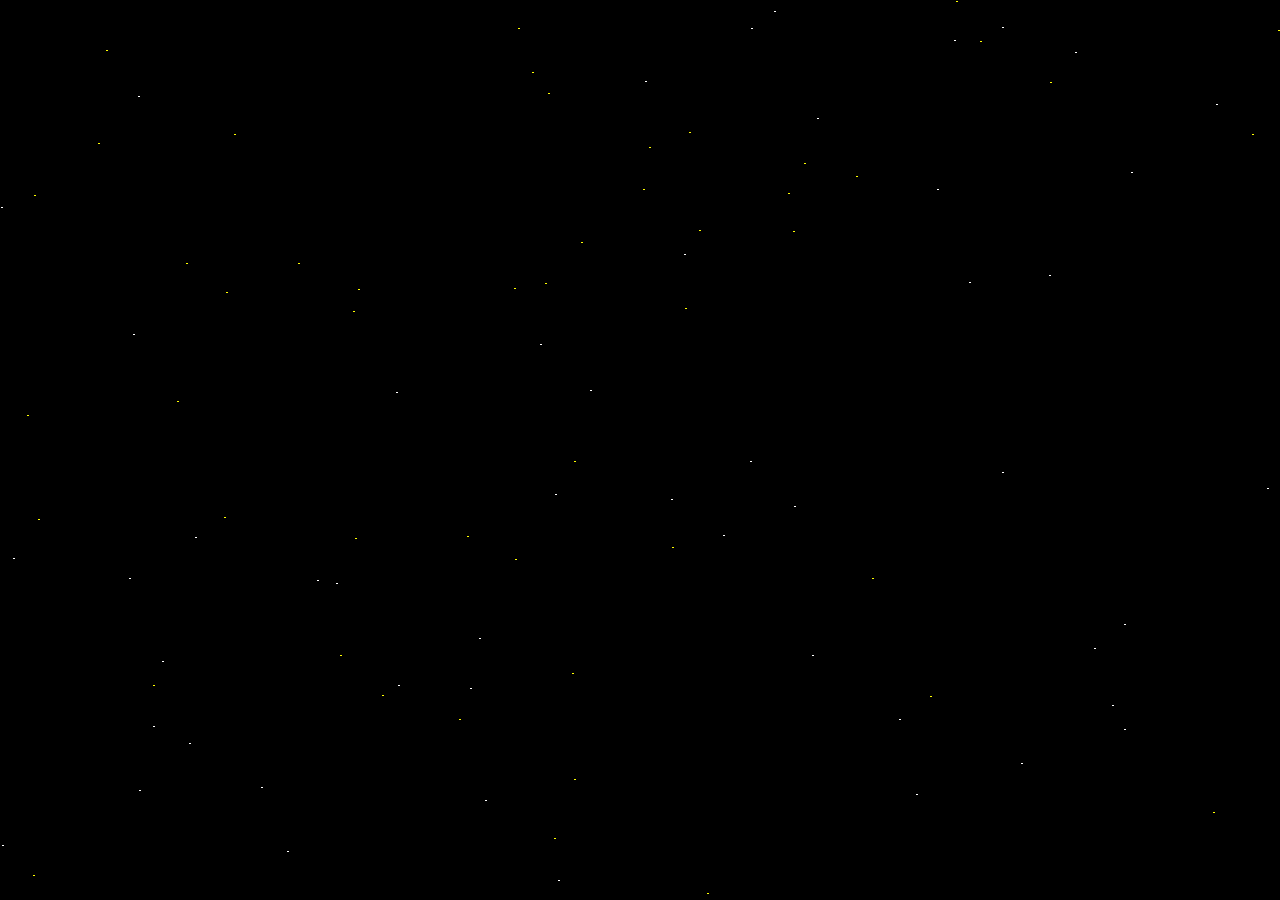
==== index.html @ d1fb50e0 "Modify: 고마운 멘트 수정" ====
<!DOCTYPE html>
<html lang="en">
  <head>
    <meta charset="UTF-8" />
    <!-- <meta http-equiv="X-UA-Compatible" content="IE=edge" /> -->
    <meta name="viewport" content="width=device-width,initial-scale=1" />
    <link rel="stylesheet" href="endingCredit.css" type="text/css" />
    <title>ending credit</title>
  </head>
  <body>
    <audio class="audio">
      <source src="./background_music.mp3" type="audio/mpeg" />
    </audio>
    <div class="intro">한 해 동안 고생 많은 사람이 있었으니...</div>
    <div class="main">THANKS TO</div>
    <div class="content">
      <div class="text">
        <!-- <p class="sender">위코드</p>
     
        <p class="receiver">김코드에게</p> -->
        <p class="episode">EPISODE 1</p>
        <p class="thanks">
          언제나 저는 가치 판단을 하지 않습니다라고 하지만 멋진 디자인
          만들어주시는 선주님 감사합니다. 곰돌이 자켓 입고 와서 행복을 안겨주는
          유안님 감사합니다. 매운거 안매운거 구분 안해줘서 매운거 먹게 해주는
          유진님 감사합니다. 눈만 마주치면 일을 생각해내시는 준님 감사합니다.
          누구보다 피곤해보이는데 누구보다 응원 잘해주는 아름님 감사합니다.
          규현님 남양주 살아주셔서 감사합니다. 늑대의 유혹 만들어주신 마음님
          감사합니다. 어드민 개발 더이상 늘어지지 않게 항상 두 눈 똑바로 뜨고
          쳐다보시는 정일님 감사합니다. 대표님 떡볶이에 중국 당면 추가해주셔서
          감사합니다. 도현님 말도 안되는 소리 자주 해주셔서... 네 ...
          감사합니다. 경훈님 젠킨스 클린업 해주셔서 감사합니다. 앞자리에
          앉아있어도 말도 잘 안걸어주는 종범님 감사합니다. 병민님 저 젠킨스
          비밀번호 잊어버렸어요. 윤국님 스타워즈 오프닝 음악 만들어주셔서 미리
          감사드립니다. 동희님 은근슬쩍 스티커 붙여주러 오셔서 감사합니다.
          신웅님 눈 마주치면 눈만 크게 뜨고 말 안걸어주셔서 감사합니다. 호준님
          수학귀신 출판해주셔서 감사합니다. 래영님 에엥? 명성님 스타워즈 오프닝
          녹음 해주셔서 미리 감사합니다. 주현님 10월 18일에 오마이걸 공연 잘
          봤습니다. 상웅님 앞으로 감사한 일 만들어주세요 연경님 이번 주 금요일에
          넉넉하게 잘 부탁드립니다. 경래님 초콜렛, 땅콩샌드, 한라봉 잘
          먹겠습니다. 화정님 현재 마케팅 서열 1위인데...잘 봐주세요. 성준님
          삼행시에서 받은 10만원 어디다 쓰실거에요? 현우님 도현님한테 스탠딩
          데스크 설치해달라고 하세요. 이걸 하루만에 만들어오라고 해주신 소헌님
          감사합니다. 도와주겠다고 해놓고 옆에서 책만 읽으신 재준님 정말로
          감사합니다. 혹시 이의있거나 추가 의견 있으시면 레포 다운받으셔서
          하시면 됩니다. 하은아 힘내라!
        </p>
      </div>
    </div>
  </body>
  <script src="./endingCredit.js"></script>
</html>
---- endingCredit.css ----
@import url("https://fonts.googleapis.com/css2?family=Poller+One&display=swap");
body {
  background-color: black;
}

.whiteStar {
  position: absolute;
  width: 2px;
  height: 1px;
  background-color: white;
}

.yellowStar {
  position: absolute;
  width: 2px;
  height: 1px;
  background-color: yellow;
}

.intro {
  width: 60%;
  text-align: center;
  margin: 25% auto;
  color: blue;
  font-size: 4em;
  animation: intro 4s ease-out 1s;
  opacity: 0;
}

@keyframes intro {
  0% {
    opacity: 0;
  }
  20% {
    opacity: 0.8;
  }
  40% {
    opacity: 1;
  }
  90% {
    opacity: 0.6;
  }
  100% {
    opacity: 0;
  }
}

.main {
  position: absolute;
  top: 20%;
  left: 4%;
  text-align: center;
  font-family: "Poller One", cursive;
  font-size: 18em;
  -webkit-text-fill-color: black;
  -webkit-text-stroke-color: yellow;
  -webkit-text-stroke-width: 7px;
  z-index: 1;
  animation: main 8s ease-out 8s;
  opacity: 0;
}

@keyframes main {
  0% {
    opacity: 1;
    transform: scale(1.2);
  }
  20% {
    opacity: 1;
  }

  70% {
    opacity: 0.7;
  }
  100% {
    opacity: 0;
    font-size: 18em;
    transform: scale(0.1);
  }
}

.content {
  position: absolute;
  bottom: 0;
  left: 20%;
  width: 60vw;
  height: 200vh;
  overflow: hidden;
  text-align: center;
  font-weight: bold;
  transform: perspective(500px) rotateX(25deg);
  transform-origin: 50% 100%;
}

.text {
  animation: scroll 120s linear 14s;
  opacity: 0;
  position: absolute;
  bottom: 0;
}

.text p {
  color: yellow;
  text-align: center;
  letter-spacing: 0.3em;
}

.sender {
  font-size: 10em;
}

.episode {
  font-size: 7em;
}

.receiver {
  font-size: 6em;
}

.thanks {
  font-size: 4em;
}

@keyframes scroll {
  0% {
    opacity: 1;
    top: 100%;
  }
  100% {
    opacity: 0;
    top: -200%;
  }
}

@media all and (min-width: 350px) and (max-width: 860px) {
  .intro {
    left: 5%;
    font-size: 2em;
    opacity: 0;
  }

  .main {
    top: 40%;
    left: 2%;
    font-size: 4em;
    -webkit-text-stroke-width: 3px;
    animation: main 9s ease-out 9s;
    opacity: 0;
  }

  @keyframes main {
    0% {
      opacity: 1;
      transform: scale(1.8);
    }
    20% {
      opacity: 1;
    }

    70% {
      opacity: 0.7;
    }
    100% {
      opacity: 0;
      font-size: 4em;
      transform: scale(0.1);
    }
  }

  .text p {
    font-size: 2.5em;
  }
}
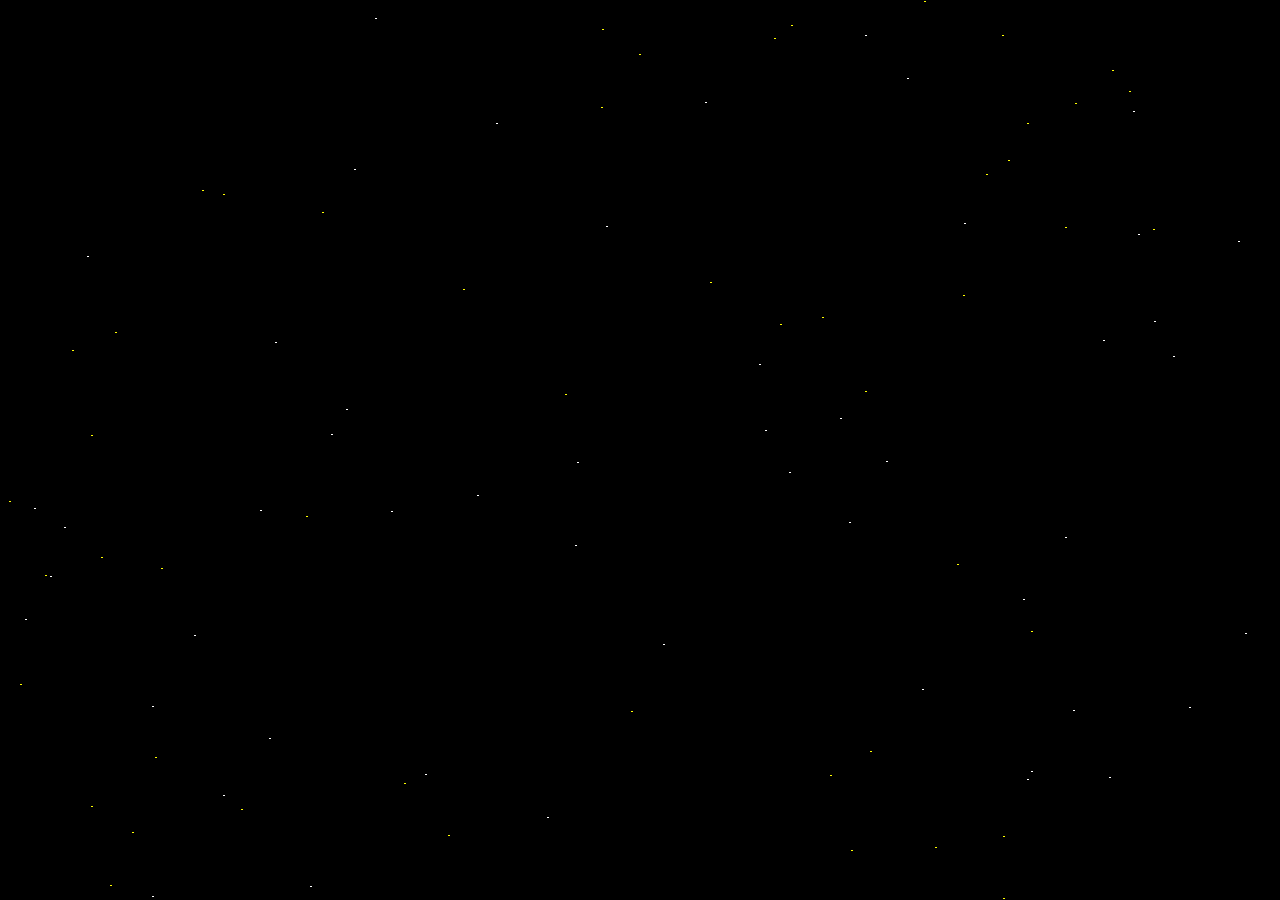
==== commit 63ee37eb: "Modify: 고마운 멘트 수정" ====
--- a/index.html
+++ b/index.html
@@ -41,9 +41,9 @@
           먹겠습니다. 화정님 현재 마케팅 서열 1위인데...잘 봐주세요. 성준님
           삼행시에서 받은 10만원 어디다 쓰실거에요? 현우님 도현님한테 스탠딩
           데스크 설치해달라고 하세요. 이걸 하루만에 만들어오라고 해주신 소헌님
-          감사합니다. 도와주겠다고 해놓고 옆에서 책만 읽으신 재준님 정말로
-          감사합니다. 혹시 이의있거나 추가 의견 있으시면 레포 다운받으셔서
-          하시면 됩니다. 하은아 힘내라!
+          감사합니다.저 DSM 시간에 JS와 싸워서 협상 본 재준님 감사합니다. 혹시
+          이의있거나 추가 의견 있으시면 레포 다운받으셔서 하시면 됩니다. 하은아
+          힘내라!
         </p>
       </div>
     </div>
--- a/endingCredit.css
+++ b/endingCredit.css
@@ -93,7 +93,7 @@
 }
 
 .text {
-  animation: scroll 120s linear 14s;
+  animation: scroll 150s linear 16s;
   opacity: 0;
   position: absolute;
   bottom: 0;
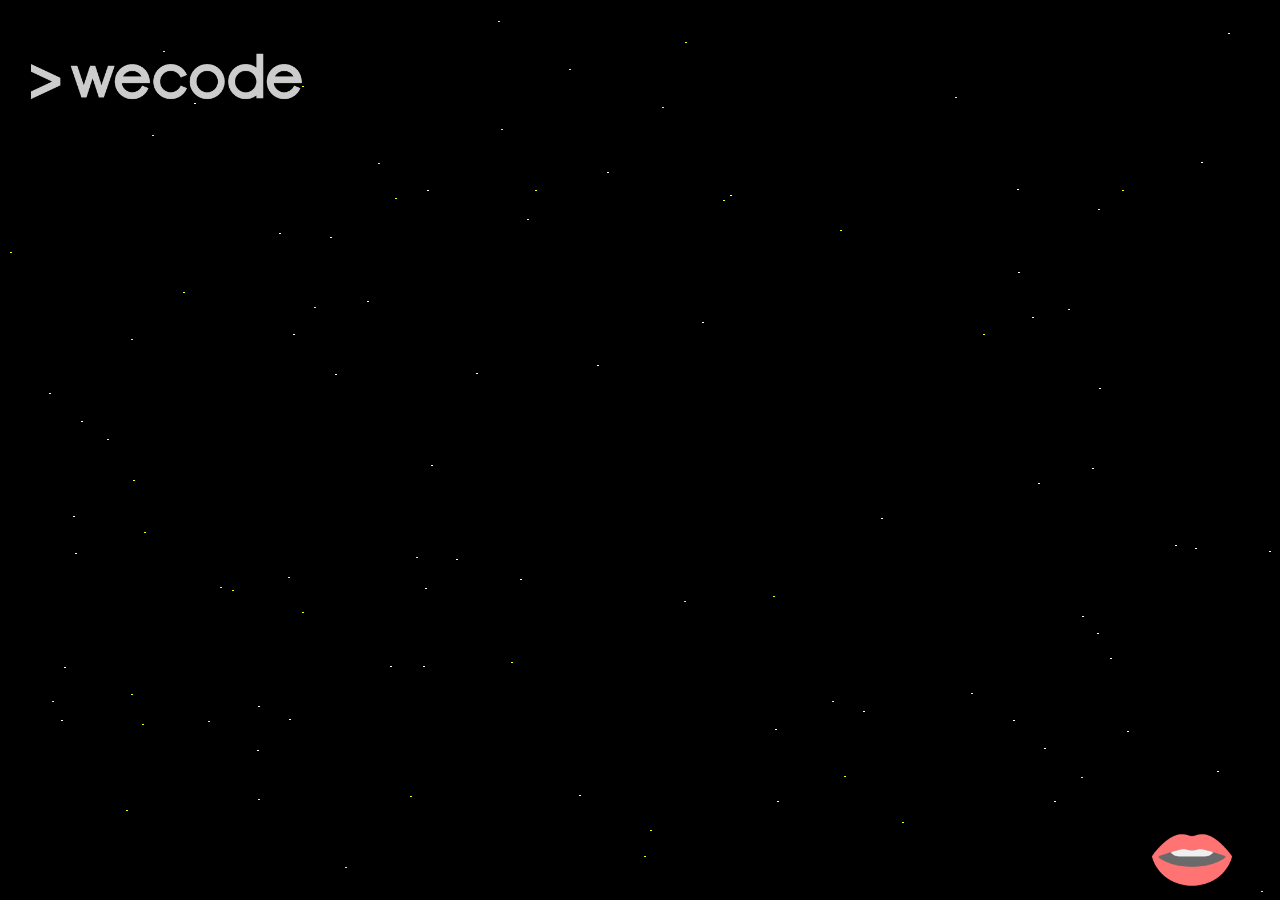
==== commit bfe28957: "Modify: wecode logo, mouse image 추가" ====
--- a/index.html
+++ b/index.html
@@ -2,7 +2,7 @@
 <html lang="en">
   <head>
     <meta charset="UTF-8" />
-    <!-- <meta http-equiv="X-UA-Compatible" content="IE=edge" /> -->
+    <meta http-equiv="X-UA-Compatible" content="IE=edge" />
     <meta name="viewport" content="width=device-width,initial-scale=1" />
     <link rel="stylesheet" href="endingCredit.css" type="text/css" />
     <title>ending credit</title>
@@ -11,13 +11,12 @@
     <audio class="audio">
       <source src="./background_music.mp3" type="audio/mpeg" />
     </audio>
+    <img src="./wecode.png" alt="logo" class="logo" />
+    <img src="./mouth.png" alt="mouth image" class="mouth" />
     <div class="intro">한 해 동안 고생 많은 사람이 있었으니...</div>
     <div class="main">THANKS TO</div>
     <div class="content">
       <div class="text">
-        <!-- <p class="sender">위코드</p>
-     
-        <p class="receiver">김코드에게</p> -->
         <p class="episode">EPISODE 1</p>
         <p class="thanks">
           언제나 저는 가치 판단을 하지 않습니다라고 하지만 멋진 디자인
--- a/endingCredit.css
+++ b/endingCredit.css
@@ -17,10 +17,25 @@
   background-color: yellow;
 }
 
+.logo {
+  width: 20em;
+  margin-top: 1em;
+  opacity: 80%;
+  cursor: pointer;
+}
+
+.mouth {
+  position: absolute;
+  bottom: 0;
+  width: 5em;
+  right: 3em;
+  cursor: pointer;
+}
+
 .intro {
   width: 60%;
   text-align: center;
-  margin: 25% auto;
+  margin: 15% auto;
   color: blue;
   font-size: 4em;
   animation: intro 4s ease-out 1s;
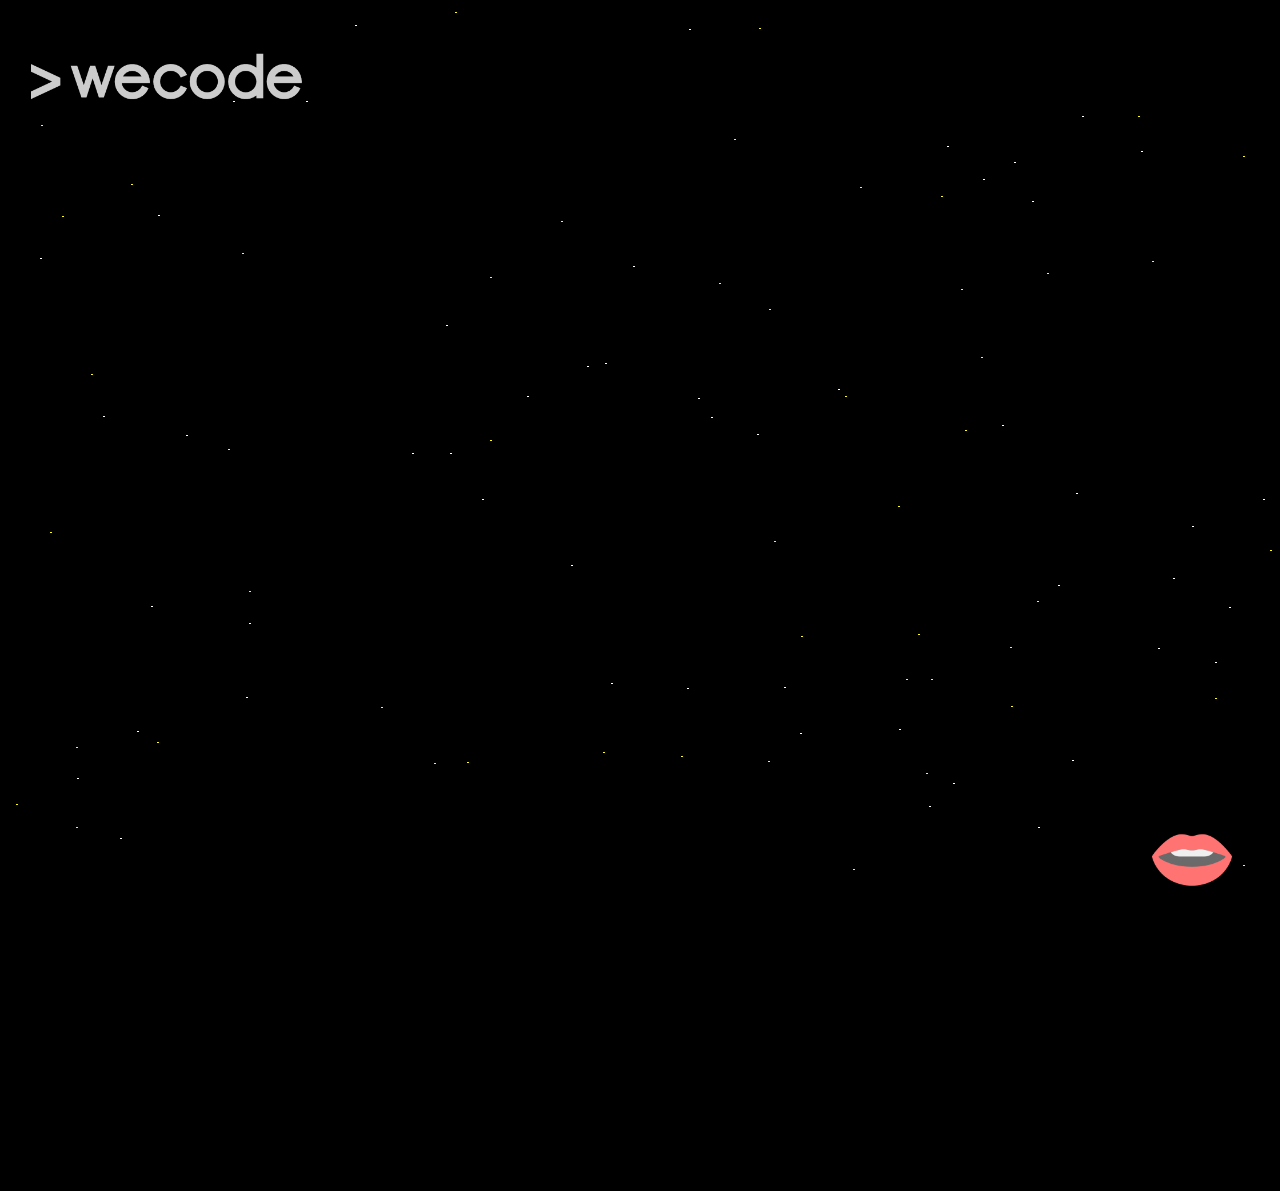
==== commit 5a877e8a: "Modify: css 수정 및 콘텐츠 내용 수정" ====
--- a/index.html
+++ b/index.html
@@ -8,16 +8,15 @@
     <title>ending credit</title>
   </head>
   <body>
-    <audio class="audio">
-      <source src="./background_music.mp3" type="audio/mpeg" />
-    </audio>
     <img src="./wecode.png" alt="logo" class="logo" />
     <img src="./mouth.png" alt="mouth image" class="mouth" />
-    <div class="intro">한 해 동안 고생 많은 사람이 있었으니...</div>
-    <div class="main">THANKS TO</div>
+    <div class="intro">그레이스풀레인 구성원 여러분께...</div>
+    <div class="main">
+      <p class="mainLetters">빗방울들아고생많았다!!!!</p>
+    </div>
     <div class="content">
       <div class="text">
-        <p class="episode">EPISODE 1</p>
+        <p class="episode">EPISODE 1.</p>
         <p class="thanks">
           언제나 저는 가치 판단을 하지 않습니다라고 하지만 멋진 디자인
           만들어주시는 선주님 감사합니다. 곰돌이 자켓 입고 와서 행복을 안겨주는
@@ -37,12 +36,12 @@
           녹음 해주셔서 미리 감사합니다. 주현님 10월 18일에 오마이걸 공연 잘
           봤습니다. 상웅님 앞으로 감사한 일 만들어주세요 연경님 이번 주 금요일에
           넉넉하게 잘 부탁드립니다. 경래님 초콜렛, 땅콩샌드, 한라봉 잘
-          먹겠습니다. 화정님 현재 마케팅 서열 1위인데...잘 봐주세요. 성준님
+          먹겠습니다. 회장님, 아니 화정님, 아니 회장님, 아니 화정님. 성준님
           삼행시에서 받은 10만원 어디다 쓰실거에요? 현우님 도현님한테 스탠딩
           데스크 설치해달라고 하세요. 이걸 하루만에 만들어오라고 해주신 소헌님
           감사합니다.저 DSM 시간에 JS와 싸워서 협상 본 재준님 감사합니다. 혹시
-          이의있거나 추가 의견 있으시면 레포 다운받으셔서 하시면 됩니다. 하은아
-          힘내라!
+          재림님 아아아아악 소리 알려주셔서 감사해요.
+          지민님...지민님....화이팅~!
         </p>
       </div>
     </div>
--- a/endingCredit.css
+++ b/endingCredit.css
@@ -61,16 +61,14 @@
 }
 
 .main {
-  position: absolute;
-  top: 20%;
-  left: 4%;
+  width: 80%;
+  margin: -2em auto;
   text-align: center;
   font-family: "Poller One", cursive;
-  font-size: 18em;
+  font-size: 14em;
   -webkit-text-fill-color: black;
   -webkit-text-stroke-color: yellow;
   -webkit-text-stroke-width: 7px;
-  z-index: 1;
   animation: main 8s ease-out 8s;
   opacity: 0;
 }
@@ -89,7 +87,6 @@
   }
   100% {
     opacity: 0;
-    font-size: 18em;
     transform: scale(0.1);
   }
 }
@@ -149,13 +146,16 @@
 
 @media all and (min-width: 350px) and (max-width: 860px) {
   .intro {
-    left: 5%;
+    position: absolute;
+    top: 35%;
+    left: 20%;
     font-size: 2em;
     opacity: 0;
   }
 
   .main {
-    top: 40%;
+    position: absolute;
+    top: 25%;
     left: 2%;
     font-size: 4em;
     -webkit-text-stroke-width: 3px;
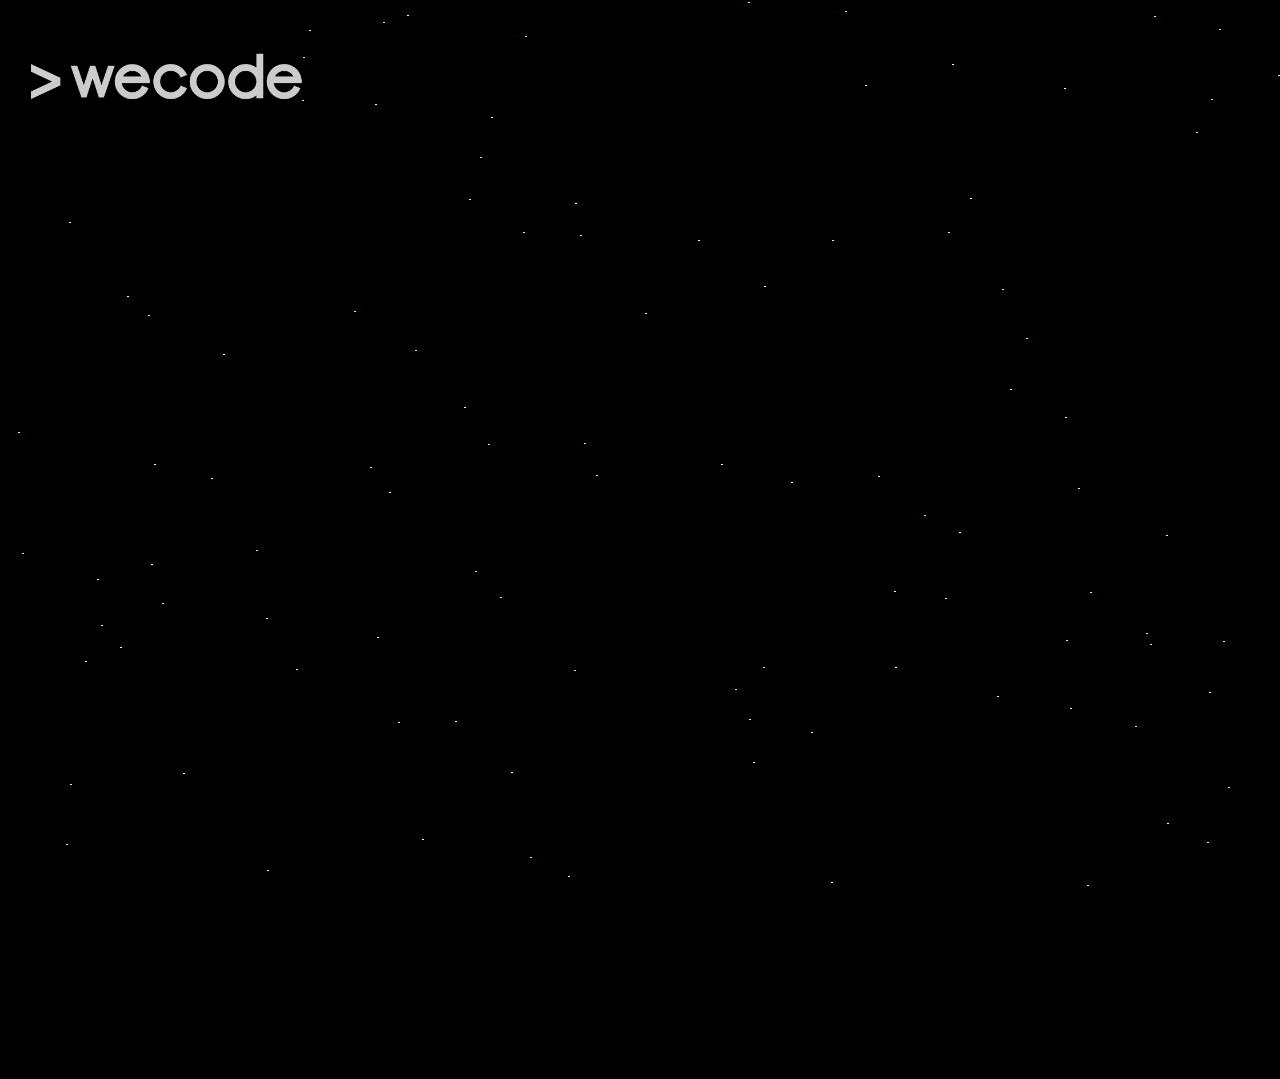
==== commit 07e16f0f: "Modify: 자막 수정 및 재생 시점 변경" ====
--- a/index.html
+++ b/index.html
@@ -9,7 +9,7 @@
   </head>
   <body>
     <img src="./wecode.png" alt="logo" class="logo" />
-    <img src="./mouth.png" alt="mouth image" class="mouth" />
+    <span class="mouth blink">🗣️</span>
     <div class="intro">그레이스풀레인 구성원 여러분께...</div>
     <div class="main">
       <p class="mainLetters">빗방울들아고생많았다!!!!</p>
@@ -19,29 +19,26 @@
         <p class="episode">EPISODE 1.</p>
         <p class="thanks">
           언제나 저는 가치 판단을 하지 않습니다라고 하지만 멋진 디자인
-          만들어주시는 선주님 감사합니다. 곰돌이 자켓 입고 와서 행복을 안겨주는
-          유안님 감사합니다. 매운거 안매운거 구분 안해줘서 매운거 먹게 해주는
-          유진님 감사합니다. 눈만 마주치면 일을 생각해내시는 준님 감사합니다.
-          누구보다 피곤해보이는데 누구보다 응원 잘해주는 아름님 감사합니다.
-          규현님 남양주 살아주셔서 감사합니다. 늑대의 유혹 만들어주신 마음님
-          감사합니다. 어드민 개발 더이상 늘어지지 않게 항상 두 눈 똑바로 뜨고
-          쳐다보시는 정일님 감사합니다. 대표님 떡볶이에 중국 당면 추가해주셔서
-          감사합니다. 도현님 말도 안되는 소리 자주 해주셔서... 네 ...
-          감사합니다. 경훈님 젠킨스 클린업 해주셔서 감사합니다. 앞자리에
-          앉아있어도 말도 잘 안걸어주는 종범님 감사합니다. 병민님 저 젠킨스
-          비밀번호 잊어버렸어요. 윤국님 스타워즈 오프닝 음악 만들어주셔서 미리
-          감사드립니다. 동희님 은근슬쩍 스티커 붙여주러 오셔서 감사합니다.
-          신웅님 눈 마주치면 눈만 크게 뜨고 말 안걸어주셔서 감사합니다. 호준님
-          수학귀신 출판해주셔서 감사합니다. 래영님 에엥? 명성님 스타워즈 오프닝
-          녹음 해주셔서 미리 감사합니다. 주현님 10월 18일에 오마이걸 공연 잘
-          봤습니다. 상웅님 앞으로 감사한 일 만들어주세요 연경님 이번 주 금요일에
-          넉넉하게 잘 부탁드립니다. 경래님 초콜렛, 땅콩샌드, 한라봉 잘
-          먹겠습니다. 회장님, 아니 화정님, 아니 회장님, 아니 화정님. 성준님
-          삼행시에서 받은 10만원 어디다 쓰실거에요? 현우님 도현님한테 스탠딩
-          데스크 설치해달라고 하세요. 이걸 하루만에 만들어오라고 해주신 소헌님
-          감사합니다.저 DSM 시간에 JS와 싸워서 협상 본 재준님 감사합니다. 혹시
-          재림님 아아아아악 소리 알려주셔서 감사해요.
-          지민님...지민님....화이팅~!
+          만들어주시는 선주님 감사합니다. 유안님 매번 귀여움 업그레이드 해주셔서
+          감사합니다. 매운거 안매운거 구분 안해줘서 매운거 먹게 해주는 유진님
+          감사합니다. 눈만 마주치면 일을 생각해내시는 준님 감사합니다. 누구보다
+          피곤해보이는데 누구보다 응원 잘해주는 아름님 감사합니다. 규현님 신림
+          살아주셔서 감사합니다. 마음님 수면바지 안입어주셔서 감사합니다. 정일님
+          다나카상 잘 따라해주셔서 감사합니다. 대표님 멘보샤 추가해주셔서
+          감사합니다 저번에 닭강정도 추가해주셔서 감사합니다. 도현님
+          억울해보이시는 모습 감사합니다. 경훈님 젠킨스 클린업 해주셔서
+          감사합니다. 종범님 은근슬쩍 소헌님이랑 제 얘기 듣고 웃어주실 때마다
+          감사합니다. 윤구쿠상, 하급개발자 특징 알려주셔서 감사합니다. 동희님
+          귀엽게 사무실 문 들어와주셔서 감사합니다.신웅님 현란한 옷 자주
+          입어주셔서 감사합니다. 호준님 수학귀신. 래영님 요즘 몇시간 주무세요?
+          명성님 어드민 프론트 서열 1위 감사합니다. 주현님 10월 18일 이후로 얼굴
+          못뵀는데 감사합니다. 상웅님 앞으로 감사한 일 만들어주세요. 연경님 저희
+          진짜 노량진 가야하는데... 경래님 정일님이 경래님 진짜 잘 따라하세요.
+          회장님, 아니 화정님, 아니 회장님, 아니 화정님. 성준님 간식 많을 땐
+          자주 올라오시더니 이젠 안올라오시네요. 현우님 인천인 너무 반가워요
+          어디 고등학교 나오셨어요? 출판사보다 종이 많이 쓰는 소헌님 감사합니다.
+          재준님 만나기만 해봐. 재림님 아아아아악 소리 알려주셔서 감사해요.
+          지민님....지민님....화이팅~!
         </p>
       </div>
     </div>
--- a/endingCredit.css
+++ b/endingCredit.css
@@ -25,11 +25,28 @@
 }
 
 .mouth {
-  position: absolute;
-  bottom: 0;
-  width: 5em;
-  right: 3em;
+  position: fixed;
+  bottom: 0.1em;
+  font-size: 3em;
+  right: 0.7em;
   cursor: pointer;
+  opacity: 0;
+}
+
+.blink {
+  animation: blink-effect 3s infinite;
+}
+
+@keyframes blink-effect {
+  0% {
+    transform: scale(1);
+  }
+  50% {
+    transform: scale(1.5);
+  }
+  100% {
+    transform: scale(1);
+  }
 }
 
 .intro {
@@ -62,7 +79,7 @@
 
 .main {
   width: 80%;
-  margin: -2em auto;
+  margin: -2.5em auto;
   text-align: center;
   font-family: "Poller One", cursive;
   font-size: 14em;
@@ -105,7 +122,7 @@
 }
 
 .text {
-  animation: scroll 150s linear 16s;
+  animation: scroll 105s linear 16s;
   opacity: 0;
   position: absolute;
   bottom: 0;
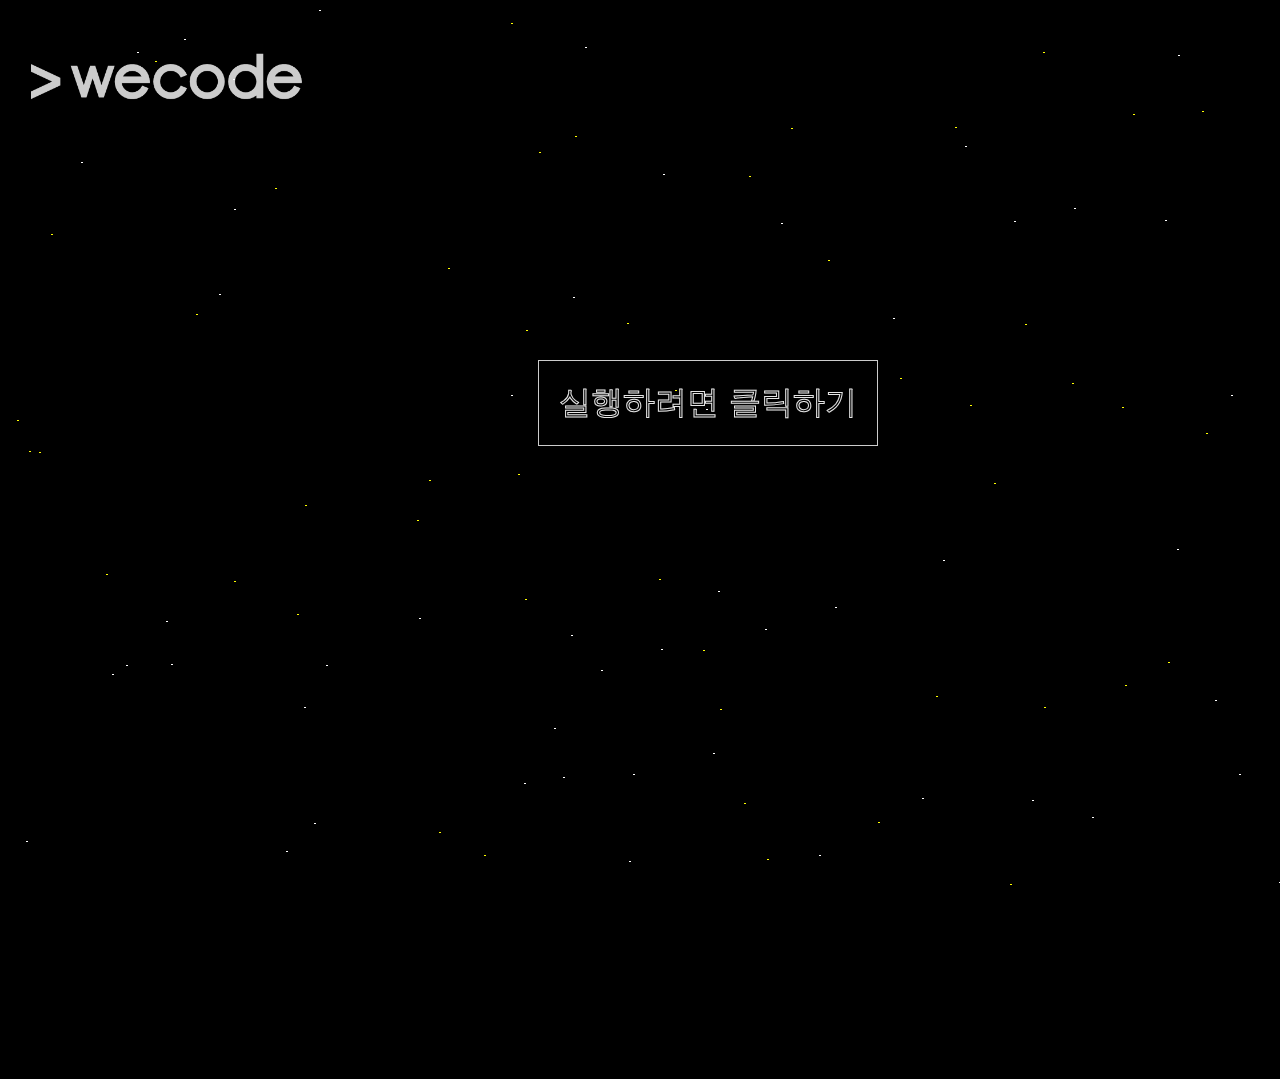
==== commit 8ffceeb0: "Modify: 재생 시점 변경 및 실행 버튼 추가" ====
--- a/index.html
+++ b/index.html
@@ -9,14 +9,14 @@
   </head>
   <body>
     <img src="./wecode.png" alt="logo" class="logo" />
-    <span class="mouth blink">🗣️</span>
+    <div class="startButton">실행하려면 클릭하기</div>
     <div class="intro">그레이스풀레인 구성원 여러분께...</div>
     <div class="main">
       <p class="mainLetters">빗방울들아고생많았다!!!!</p>
     </div>
     <div class="content">
       <div class="text">
-        <p class="episode">EPISODE 1.</p>
+        <!-- <p class="episode">EPISODE</p> -->
         <p class="thanks">
           언제나 저는 가치 판단을 하지 않습니다라고 하지만 멋진 디자인
           만들어주시는 선주님 감사합니다. 유안님 매번 귀여움 업그레이드 해주셔서
--- a/endingCredit.css
+++ b/endingCredit.css
@@ -24,17 +24,21 @@
   cursor: pointer;
 }
 
-.mouth {
+.startButton {
   position: fixed;
-  bottom: 0.1em;
-  font-size: 3em;
-  right: 0.7em;
+  left: 42%;
+  top: 40%;
+  padding: 20px;
+  border: 1.5px solid rgba(255, 255, 255, 0.8);
+  box-shadow: none;
+  font-size: 2em;
+  font-family: "Poller One", cursive;
+  -webkit-text-fill-color: black;
+  -webkit-text-stroke-color: rgba(255, 255, 255, 0.9);
+  -webkit-text-stroke-width: 1px;
   cursor: pointer;
-  opacity: 0;
-}
-
-.blink {
-  animation: blink-effect 3s infinite;
+  animation: blink-effect 1.2s infinite;
+  z-index: 999;
 }
 
 @keyframes blink-effect {
@@ -42,7 +46,7 @@
     transform: scale(1);
   }
   50% {
-    transform: scale(1.5);
+    transform: scale(1.02);
   }
   100% {
     transform: scale(1);
@@ -55,7 +59,6 @@
   margin: 15% auto;
   color: blue;
   font-size: 4em;
-  animation: intro 4s ease-out 1s;
   opacity: 0;
 }
 
@@ -86,7 +89,6 @@
   -webkit-text-fill-color: black;
   -webkit-text-stroke-color: yellow;
   -webkit-text-stroke-width: 7px;
-  animation: main 8s ease-out 8s;
   opacity: 0;
 }
 
@@ -122,7 +124,6 @@
 }
 
 .text {
-  animation: scroll 105s linear 16s;
   opacity: 0;
   position: absolute;
   bottom: 0;
@@ -139,7 +140,7 @@
 }
 
 .episode {
-  font-size: 7em;
+  font-size: 5em;
 }
 
 .receiver {
@@ -154,6 +155,9 @@
   0% {
     opacity: 1;
     top: 100%;
+  }
+  90% {
+    opacity: 40%;
   }
   100% {
     opacity: 0;
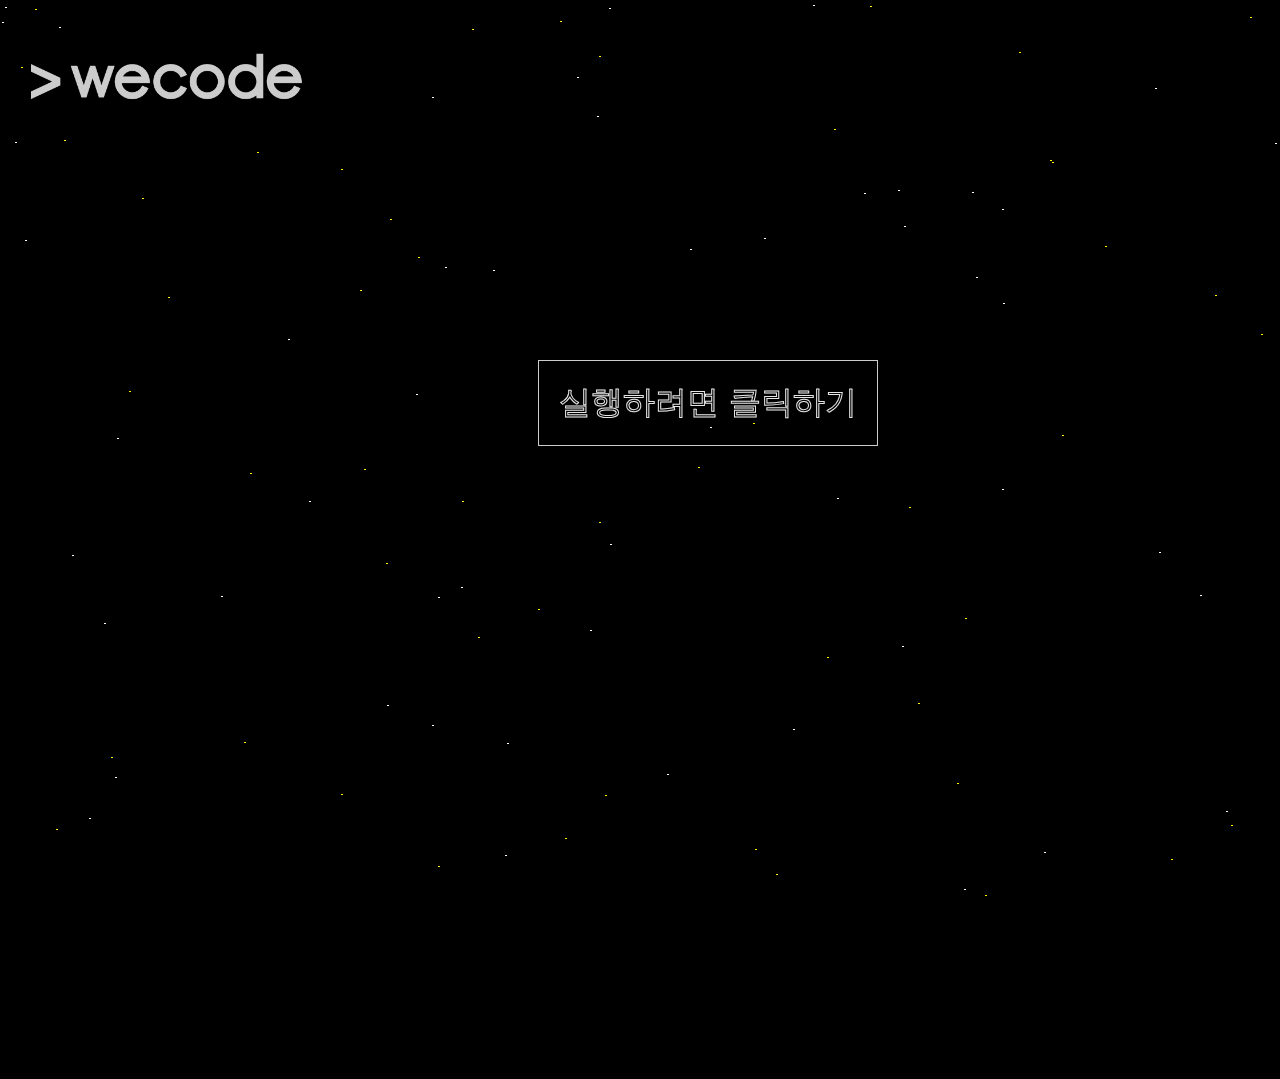
==== commit 8d8a3f82: "Refactor: 감사 메모 박스 상승 속도 커스터마이징" ====
--- a/index.html
+++ b/index.html
@@ -39,6 +39,9 @@
           어디 고등학교 나오셨어요? 출판사보다 종이 많이 쓰는 소헌님 감사합니다.
           재준님 만나기만 해봐. 재림님 아아아아악 소리 알려주셔서 감사해요.
           지민님....지민님....화이팅~!
+
+          2022년 함께 보내주셔서 감사합니다 ! love you
+          2023년도 잘 부탁드려요 !!
         </p>
       </div>
     </div>
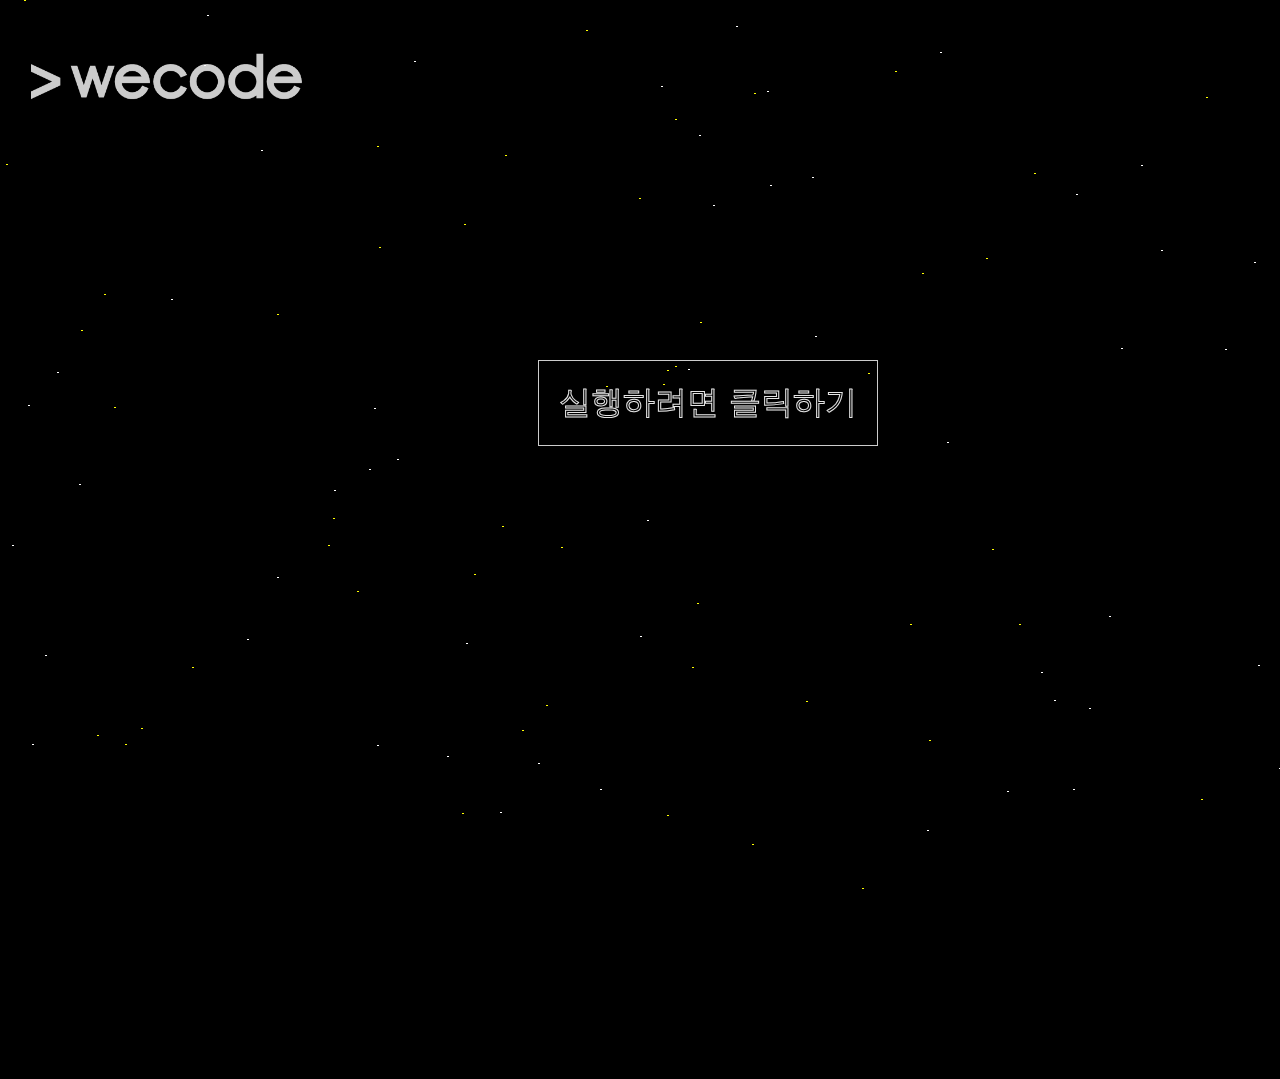
==== commit 8c7f5db2: "Mobile 반응형 수정" ====
--- a/index.html
+++ b/index.html
@@ -8,16 +8,15 @@
     <title>ending credit</title>
   </head>
   <body>
-    <img src="./wecode.png" alt="logo" class="logo" />
-    <div class="startButton">실행하려면 클릭하기</div>
-    <div class="intro">그레이스풀레인 구성원 여러분께...</div>
-    <div class="main">
-      <p class="mainLetters">빗방울들아고생많았다!!!!</p>
+    <img src="./wecode.png" alt="logo" id="logo" />
+    <div id="startButton">실행하려면 클릭하기</div>
+    <div id="intro">그레이스풀레인 구성원 여러분께...</div>
+    <div id="main">
+      <p id="mainLetters">빗방울들아고생많았다!!!!</p>
     </div>
-    <div class="content">
-      <div class="text">
-        <!-- <p class="episode">EPISODE</p> -->
-        <p class="thanks">
+    <div id="content">
+      <div id="text">
+        <p id="thanks">
           언제나 저는 가치 판단을 하지 않습니다라고 하지만 멋진 디자인
           만들어주시는 선주님 감사합니다. 유안님 매번 귀여움 업그레이드 해주셔서
           감사합니다. 매운거 안매운거 구분 안해줘서 매운거 먹게 해주는 유진님
@@ -26,8 +25,8 @@
           살아주셔서 감사합니다. 마음님 수면바지 안입어주셔서 감사합니다. 정일님
           다나카상 잘 따라해주셔서 감사합니다. 대표님 멘보샤 추가해주셔서
           감사합니다 저번에 닭강정도 추가해주셔서 감사합니다. 도현님
-          억울해보이시는 모습 감사합니다. 경훈님 젠킨스 클린업 해주셔서
-          감사합니다. 종범님 은근슬쩍 소헌님이랑 제 얘기 듣고 웃어주실 때마다
+          억울해보이시는 모습 감사합니다. 경훈님 요새 저한테만 아주 까칠하게
+          대해주시네요. 종범님 은근슬쩍 소헌님이랑 제 얘기 듣고 웃어주실 때마다
           감사합니다. 윤구쿠상, 하급개발자 특징 알려주셔서 감사합니다. 동희님
           귀엽게 사무실 문 들어와주셔서 감사합니다.신웅님 현란한 옷 자주
           입어주셔서 감사합니다. 호준님 수학귀신. 래영님 요즘 몇시간 주무세요?
@@ -38,10 +37,7 @@
           자주 올라오시더니 이젠 안올라오시네요. 현우님 인천인 너무 반가워요
           어디 고등학교 나오셨어요? 출판사보다 종이 많이 쓰는 소헌님 감사합니다.
           재준님 만나기만 해봐. 재림님 아아아아악 소리 알려주셔서 감사해요.
-          지민님....지민님....화이팅~!
-
-          2022년 함께 보내주셔서 감사합니다 ! love you
-          2023년도 잘 부탁드려요 !!
+          2022년 함께 보내주셔서 감사합니다 ! love you 2023년도 잘 부탁드려요 !!
         </p>
       </div>
     </div>
--- a/endingCredit.css
+++ b/endingCredit.css
@@ -17,14 +17,14 @@
   background-color: yellow;
 }
 
-.logo {
+#logo {
   width: 20em;
   margin-top: 1em;
   opacity: 80%;
   cursor: pointer;
 }
 
-.startButton {
+#startButton {
   position: fixed;
   left: 42%;
   top: 40%;
@@ -53,7 +53,7 @@
   }
 }
 
-.intro {
+#intro {
   width: 60%;
   text-align: center;
   margin: 15% auto;
@@ -80,7 +80,7 @@
   }
 }
 
-.main {
+#main {
   width: 80%;
   margin: -2.5em auto;
   text-align: center;
@@ -110,7 +110,7 @@
   }
 }
 
-.content {
+#content {
   position: absolute;
   bottom: 0;
   left: 20%;
@@ -123,31 +123,31 @@
   transform-origin: 50% 100%;
 }
 
-.text {
+#text {
   opacity: 0;
   position: absolute;
   bottom: 0;
 }
 
-.text p {
+#text p {
   color: yellow;
   text-align: center;
   letter-spacing: 0.3em;
 }
 
-.sender {
+#sender {
   font-size: 10em;
 }
 
-.episode {
+#episode {
   font-size: 5em;
 }
 
-.receiver {
+#receiver {
   font-size: 6em;
 }
 
-.thanks {
+#thanks {
   font-size: 4em;
 }
 
@@ -166,21 +166,31 @@
 }
 
 @media all and (min-width: 350px) and (max-width: 860px) {
-  .intro {
+  #logo {
+    width: 10em;
+  }
+
+  #intro {
+    position: relative;
+    text-align: center;
+    margin: 60% auto;
+    font-size: 2em;
+    opacity: 0;
+  }
+
+  #startButton {
+    left: 28%;
+    font-size: 1em;
+    border: 1px solid rgba(255, 255, 255, 0.8);
+    -webkit-text-stroke-width: 0.5px;
+  }
+
+  #main {
     position: absolute;
-    top: 35%;
-    left: 20%;
-    font-size: 2em;
-    opacity: 0;
-  }
-
-  .main {
-    position: absolute;
-    top: 25%;
-    left: 2%;
+    top: 40%;
+    left: 10%;
     font-size: 4em;
     -webkit-text-stroke-width: 3px;
-    animation: main 9s ease-out 9s;
     opacity: 0;
   }
 
@@ -203,7 +213,7 @@
     }
   }
 
-  .text p {
+  #text p {
     font-size: 2.5em;
   }
 }
